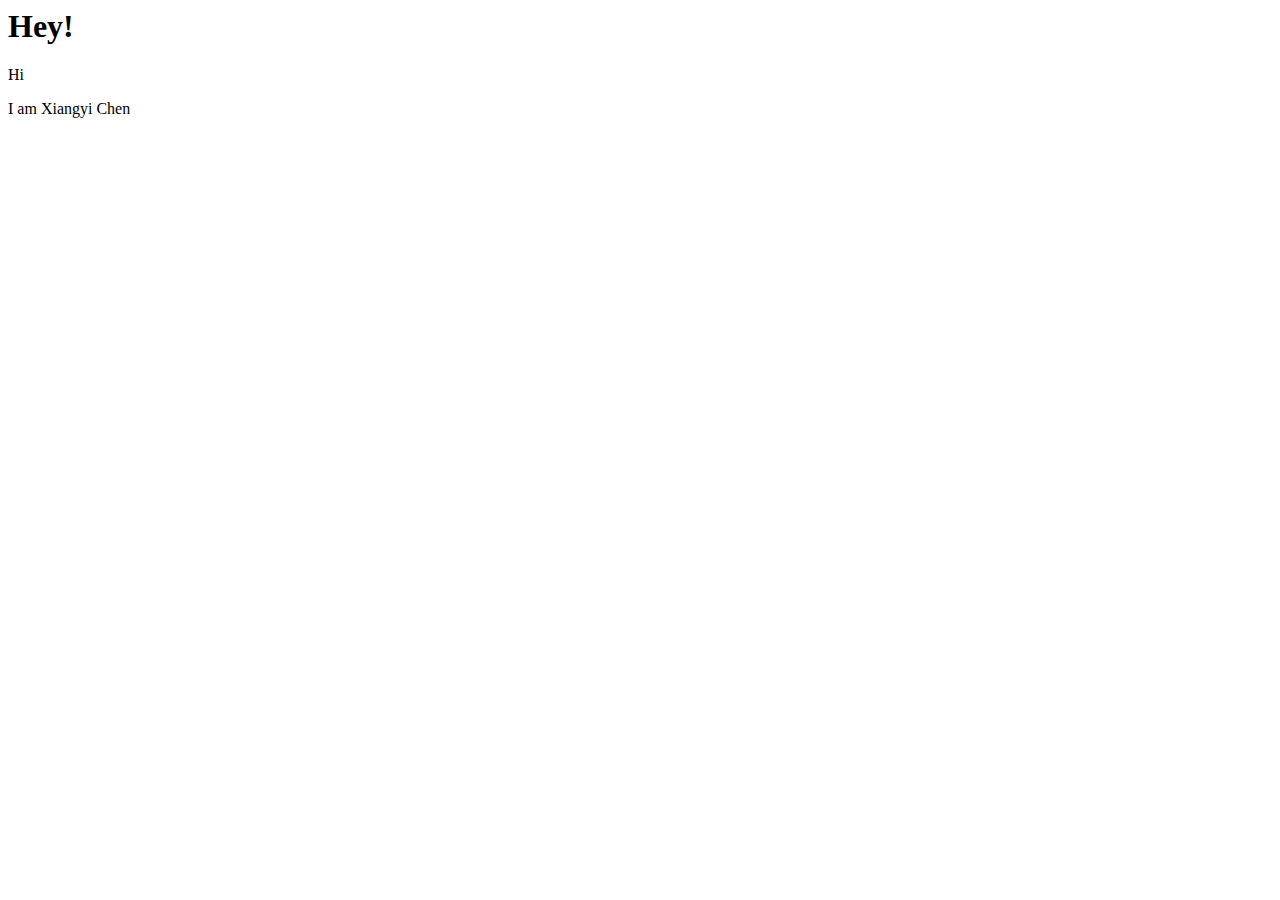
==== index.html @ dd83da80 "Create index.html" ====
<html lang="en">
<head>
    <meta charset="UTF-8">
    <meta name="viewport" content="width=device-width, initial-scale=1.0">
    <title>Document</title>
</head>
<body>
    <h1>Hey!</h1>
    <p>Hi</p>
    <p>I am Xiangyi Chen </p>
</body>
</html>
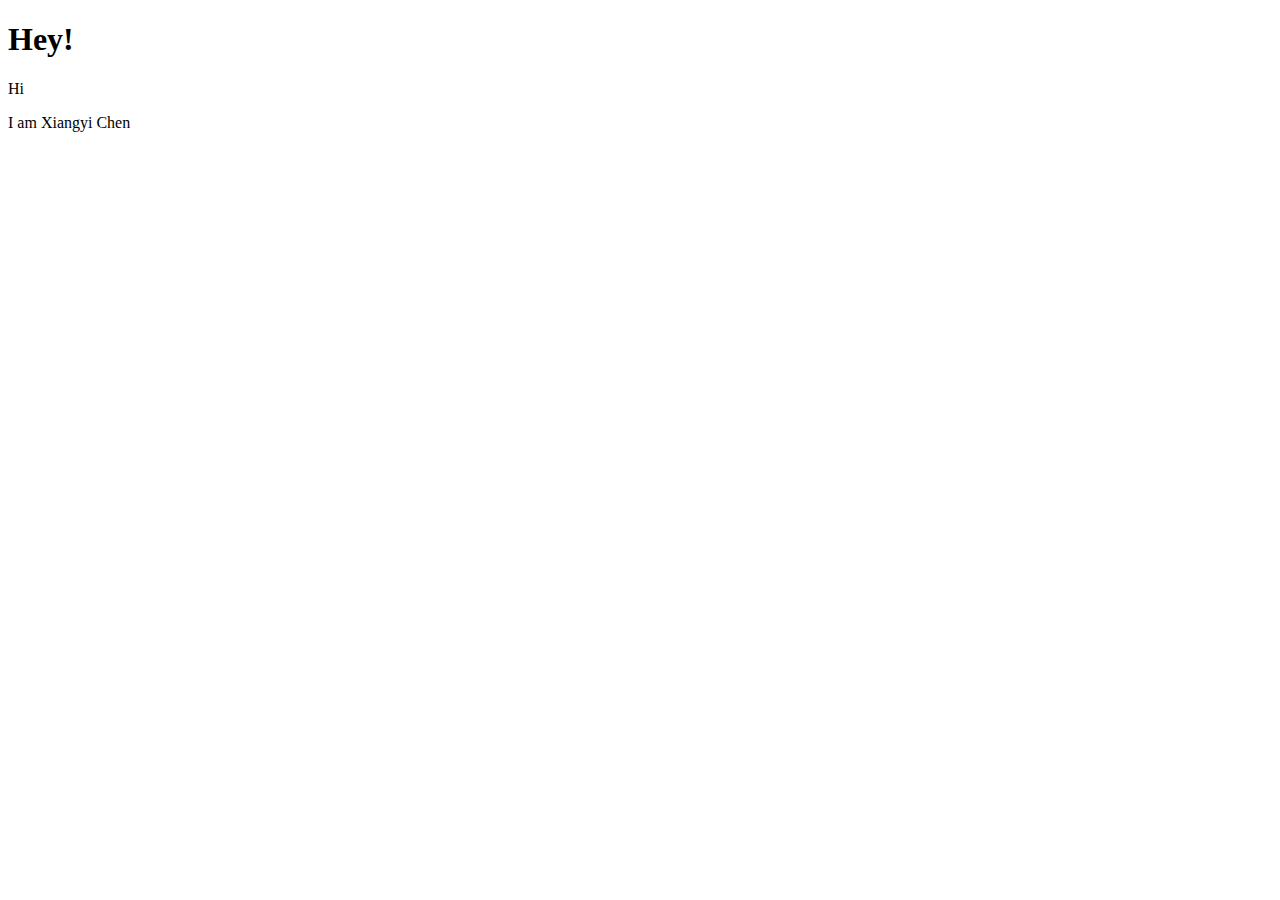
==== commit c6370e39: "initialcommit" ====
--- a/index.html
+++ b/index.html
@@ -1,3 +1,9 @@
+<!DOCTYPE HTML>
+<!--
+    This is xlx's first version website.
+    Just for test!
+    Feb 20 2024
+-->
 <html lang="en">
 <head>
     <meta charset="UTF-8">
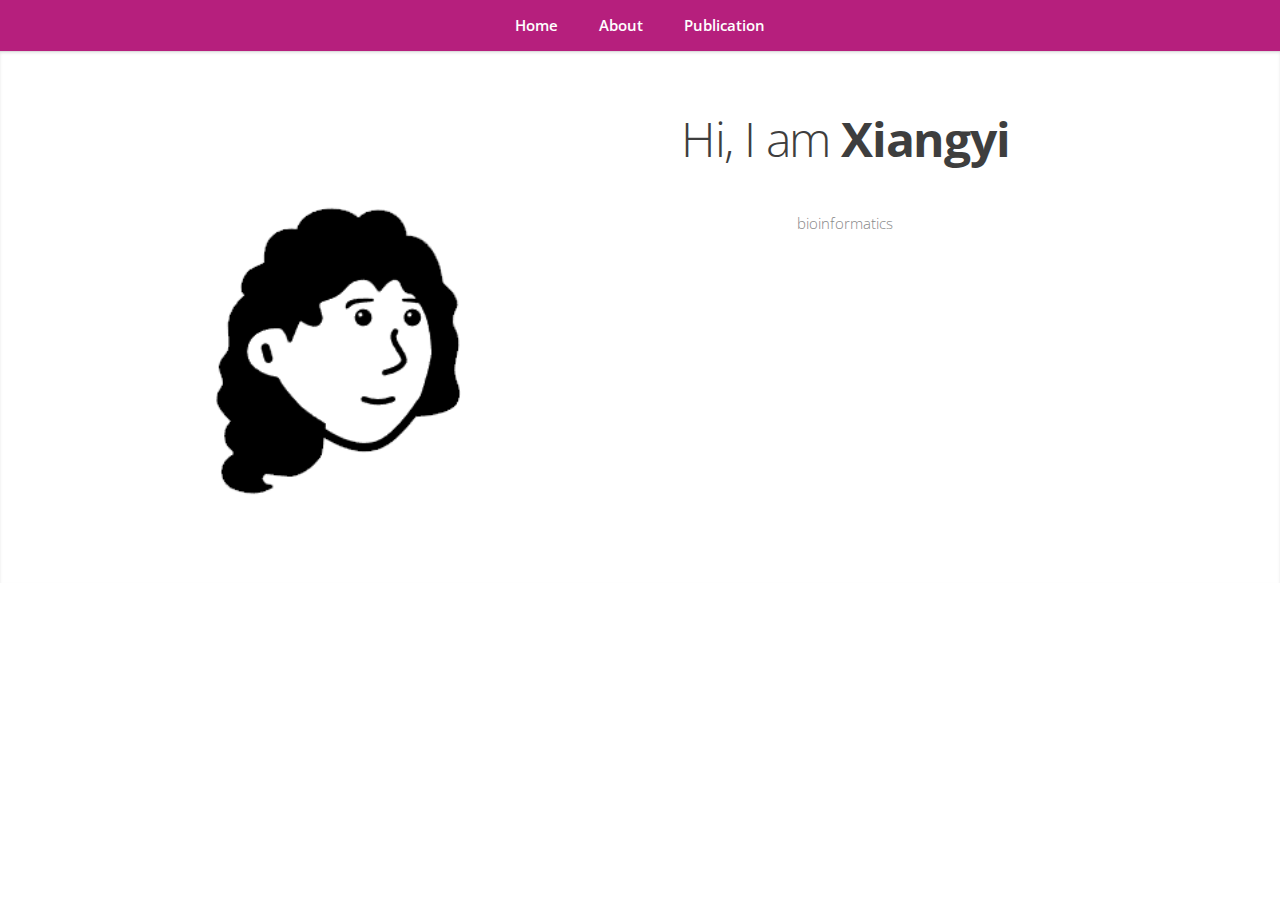
==== commit 8ab03283: "v1" ====
--- a/index.html
+++ b/index.html
@@ -1,18 +1,44 @@
 <!DOCTYPE HTML>
 <!--
-    This is xlx's first version website.
+    This is xlx's website version 1.
     Just for test!
     Feb 20 2024
 -->
 <html lang="en">
-<head>
-    <meta charset="UTF-8">
-    <meta name="viewport" content="width=device-width, initial-scale=1.0">
-    <title>Document</title>
-</head>
-<body>
-    <h1>Hey!</h1>
-    <p>Hi</p>
-    <p>I am Xiangyi Chen </p>
-</body>
+    <head>
+        <meta charset="UTF-8">
+        <meta name="viewport" content="width=device-width, initial-scale=1.0">
+        <title>Xiangyi Chen</title>
+        <link rel="stylesheet" href="assets/css/main.css" />
+    </head>
+    <body class="is-preload">
+
+		<!-- Nav -->
+            <nav id="nav">
+                <ul class="container">
+                    <li><a href="#home">Home</a></li>
+                    <li><a href="#about">About</a></li>
+                    <li><a href="#publication">Publication</a></li>
+                </ul>
+            </nav>
+		
+        <!-- Home -->
+            <article id="home" class="wrapper style1">
+                <div class="container">
+                    <div class="row">
+                        <div class="col-4 col-5-large col-12-medium">
+                            <span class="image fit"><img src="images/pic00.png" alt="" /></span>
+                        </div>
+                        <div class="col-8 col-7-large col-12-medium">
+                            <header>
+                                <h1>Hi, I am <strong>Xiangyi</strong></h1>
+                            </header>
+                            <p>bioinformatics</p>
+                            <!--<a href="#about" class="button large scrolly">Learn about what I do</a>-->
+                        </div>
+                    </div>
+                </div>
+            </article>
+
+    </body>
 </html>
--- a/assets/css/main.css
+++ b/assets/css/main.css
@@ -0,0 +1,2445 @@
+@import url("https://fonts.googleapis.com/css?family=Open+Sans:300,300italic,600,600italic,700");
+@import url("fontawesome-all.min.css");
+
+/*
+	Miniport by HTML5 UP
+	html5up.net | @ajlkn
+	Free for personal and commercial use under the CCA 3.0 license (html5up.net/license)
+*/
+
+html, body, div, span, applet, object,
+iframe, h1, h2, h3, h4, h5, h6, p, blockquote,
+pre, a, abbr, acronym, address, big, cite,
+code, del, dfn, em, img, ins, kbd, q, s, samp,
+small, strike, strong, sub, sup, tt, var, b,
+u, i, center, dl, dt, dd, ol, ul, li, fieldset,
+form, label, legend, table, caption, tbody,
+tfoot, thead, tr, th, td, article, aside,
+canvas, details, embed, figure, figcaption,
+footer, header, hgroup, menu, nav, output, ruby,
+section, summary, time, mark, audio, video {
+	margin: 0;
+	padding: 0;
+	border: 0;
+	font-size: 100%;
+	font: inherit;
+	vertical-align: baseline;}
+
+article, aside, details, figcaption, figure,
+footer, header, hgroup, menu, nav, section {
+	display: block;}
+
+body {
+	line-height: 1;
+}
+
+ol, ul {
+	list-style: none;
+}
+
+blockquote, q {
+	quotes: none;
+}
+
+	blockquote:before, blockquote:after, q:before, q:after {
+		content: '';
+		content: none;
+	}
+
+table {
+	border-collapse: collapse;
+	border-spacing: 0;
+}
+
+body {
+	-webkit-text-size-adjust: none;
+}
+
+mark {
+	background-color: transparent;
+	color: inherit;
+}
+
+input::-moz-focus-inner {
+	border: 0;
+	padding: 0;
+}
+
+input, select, textarea {
+	-moz-appearance: none;
+	-webkit-appearance: none;
+	-ms-appearance: none;
+	appearance: none;
+}
+
+/* Basic */
+
+	html {
+		box-sizing: border-box;
+	}
+
+	*, *:before, *:after {
+		box-sizing: inherit;
+	}
+
+	body {
+		padding-top: 3.5em;
+	}
+
+		body.is-preload *, body.is-preload *:before, body.is-preload *:after {
+			-moz-animation: none !important;
+			-webkit-animation: none !important;
+			-ms-animation: none !important;
+			animation: none !important;
+			-moz-transition: none !important;
+			-webkit-transition: none !important;
+			-ms-transition: none !important;
+			transition: none !important;
+		}
+
+	body, input, textarea, select {
+		font-family: 'Open Sans', sans-serif;
+		line-height: 1.85em;
+		color: #888;
+		font-weight: 300;
+		font-size: 13pt;
+	}
+
+	a {
+		-moz-transition: color .2s ease-in-out;
+		-webkit-transition: color .2s ease-in-out;
+		-ms-transition: color .2s ease-in-out;
+		transition: color .2s ease-in-out;
+		color: #43B3E0;
+		text-decoration: underline;
+	}
+
+		a:hover {
+			color: #43bff0 !important;
+		}
+
+		a img {
+			border: 0;
+		}
+
+	b, strong {
+		font-weight: 600;
+		color: #3e3e3e;
+	}
+
+	i, em {
+		font-style: italic;
+	}
+
+	sub {
+		position: relative;
+		top: 0.5em;
+		font-size: 0.8em;
+	}
+
+	sup {
+		position: relative;
+		top: -0.5em;
+		font-size: 0.8em;
+	}
+
+	blockquote {
+		border-left: solid 0.75em #eee;
+		padding: 1em 0 1em 1.5em;
+		font-style: italic;
+	}
+
+	h1, h2, h3, h4, h5, h6 {
+		color: #3e3e3e;
+		margin: 0 0 0.75em 0;
+	}
+
+	h1 a, h2 a, h3 a, h4 a, h5 a, h6 a {
+		text-decoration: none;
+		color: inherit;
+	}
+
+	h2, h3, h4, h5, h6 {
+		font-weight: 700;
+	}
+
+	h1 {
+		font-size: 3.25em;
+		letter-spacing: -0.025em;
+		font-weight: 300;
+	}
+
+		h1 strong {
+			font-weight: 700;
+		}
+
+	h2 {
+		font-size: 2em;
+		letter-spacing: -0.015em;
+	}
+
+	h3 {
+		font-size: 1.5em;
+		letter-spacing: -0.015em;
+	}
+
+	em, i {
+		font-style: italic;
+	}
+
+	br.clear {
+		clear: both;
+	}
+
+	hr {
+		border: 0;
+		border-top: solid 1px #444;
+		border-top-color: rgba(0, 0, 0, 0.35);
+		box-shadow: 0px 1px 0px 0px rgba(255, 255, 255, 0.1);
+		height: 1px;
+		margin: 3em 0;
+	}
+
+	p, ul, ol, dl, table {
+		margin-bottom: 2em;
+	}
+
+	header {
+		margin: 0 0 3em 0;
+	}
+
+		header > p {
+			font-size: 1.25em;
+			margin: 0;
+		}
+
+	footer {
+		margin: 3em 0 0 0;
+	}
+
+		footer > p {
+			font-size: 1.25em;
+		}
+
+/* Container */
+
+	.container {
+		margin: 0 auto;
+		max-width: calc(100% - 50px);
+		width: 1200px;
+	}
+
+		.container.medium {
+			width: 900px;
+		}
+
+		@media screen and (max-width: 1680px) {
+
+			.container {
+				width: 1200px;
+			}
+
+				.container.medium {
+					width: 900px;
+				}
+
+		}
+
+		@media screen and (max-width: 1280px) {
+
+			.container {
+				width: 960px;
+			}
+
+				.container.medium {
+					width: 720px;
+				}
+
+		}
+
+		@media screen and (max-width: 980px) {
+
+			.container {
+				width: 100%;
+			}
+
+				.container.medium {
+					width: 75%;
+				}
+
+		}
+
+		@media screen and (max-width: 736px) {
+
+			.container {
+				width: 100%;
+				max-width: calc(100% - 30px);
+			}
+
+				.container.medium {
+					width: 100%;
+				}
+
+		}
+
+/* Row */
+
+	.row {
+		display: flex;
+		flex-wrap: wrap;
+		box-sizing: border-box;
+		align-items: stretch;
+	}
+
+		.row > * {
+			box-sizing: border-box;
+		}
+
+		.row.gtr-uniform > * > :last-child {
+			margin-bottom: 0;
+		}
+
+		.row.aln-left {
+			justify-content: flex-start;
+		}
+
+		.row.aln-center {
+			justify-content: center;
+		}
+
+		.row.aln-right {
+			justify-content: flex-end;
+		}
+
+		.row.aln-top {
+			align-items: flex-start;
+		}
+
+		.row.aln-middle {
+			align-items: center;
+		}
+
+		.row.aln-bottom {
+			align-items: flex-end;
+		}
+
+		.row > .imp {
+			order: -1;
+		}
+
+		.row > .col-1 {
+			width: 8.33333%;
+		}
+
+		.row > .off-1 {
+			margin-left: 8.33333%;
+		}
+
+		.row > .col-2 {
+			width: 16.66667%;
+		}
+
+		.row > .off-2 {
+			margin-left: 16.66667%;
+		}
+
+		.row > .col-3 {
+			width: 25%;
+		}
+
+		.row > .off-3 {
+			margin-left: 25%;
+		}
+
+		.row > .col-4 {
+			width: 33.33333%;
+		}
+
+		.row > .off-4 {
+			margin-left: 33.33333%;
+		}
+
+		.row > .col-5 {
+			width: 41.66667%;
+		}
+
+		.row > .off-5 {
+			margin-left: 41.66667%;
+		}
+
+		.row > .col-6 {
+			width: 50%;
+		}
+
+		.row > .off-6 {
+			margin-left: 50%;
+		}
+
+		.row > .col-7 {
+			width: 58.33333%;
+		}
+
+		.row > .off-7 {
+			margin-left: 58.33333%;
+		}
+
+		.row > .col-8 {
+			width: 66.66667%;
+		}
+
+		.row > .off-8 {
+			margin-left: 66.66667%;
+		}
+
+		.row > .col-9 {
+			width: 75%;
+		}
+
+		.row > .off-9 {
+			margin-left: 75%;
+		}
+
+		.row > .col-10 {
+			width: 83.33333%;
+		}
+
+		.row > .off-10 {
+			margin-left: 83.33333%;
+		}
+
+		.row > .col-11 {
+			width: 91.66667%;
+		}
+
+		.row > .off-11 {
+			margin-left: 91.66667%;
+		}
+
+		.row > .col-12 {
+			width: 100%;
+		}
+
+		.row > .off-12 {
+			margin-left: 100%;
+		}
+
+		.row.gtr-0 {
+			margin-top: 0px;
+			margin-left: 0px;
+		}
+
+			.row.gtr-0 > * {
+				padding: 0px 0 0 0px;
+			}
+
+			.row.gtr-0.gtr-uniform {
+				margin-top: 0px;
+			}
+
+				.row.gtr-0.gtr-uniform > * {
+					padding-top: 0px;
+				}
+
+		.row.gtr-25 {
+			margin-top: -6.25px;
+			margin-left: -6.25px;
+		}
+
+			.row.gtr-25 > * {
+				padding: 6.25px 0 0 6.25px;
+			}
+
+			.row.gtr-25.gtr-uniform {
+				margin-top: -6.25px;
+			}
+
+				.row.gtr-25.gtr-uniform > * {
+					padding-top: 6.25px;
+				}
+
+		.row.gtr-50 {
+			margin-top: -12.5px;
+			margin-left: -12.5px;
+		}
+
+			.row.gtr-50 > * {
+				padding: 12.5px 0 0 12.5px;
+			}
+
+			.row.gtr-50.gtr-uniform {
+				margin-top: -12.5px;
+			}
+
+				.row.gtr-50.gtr-uniform > * {
+					padding-top: 12.5px;
+				}
+
+		.row {
+			margin-top: -25px;
+			margin-left: -25px;
+		}
+
+			.row > * {
+				padding: 25px 0 0 25px;
+			}
+
+			.row.gtr-uniform {
+				margin-top: -25px;
+			}
+
+				.row.gtr-uniform > * {
+					padding-top: 25px;
+				}
+
+		.row.gtr-150 {
+			margin-top: -37.5px;
+			margin-left: -37.5px;
+		}
+
+			.row.gtr-150 > * {
+				padding: 37.5px 0 0 37.5px;
+			}
+
+			.row.gtr-150.gtr-uniform {
+				margin-top: -37.5px;
+			}
+
+				.row.gtr-150.gtr-uniform > * {
+					padding-top: 37.5px;
+				}
+
+		.row.gtr-200 {
+			margin-top: -50px;
+			margin-left: -50px;
+		}
+
+			.row.gtr-200 > * {
+				padding: 50px 0 0 50px;
+			}
+
+			.row.gtr-200.gtr-uniform {
+				margin-top: -50px;
+			}
+
+				.row.gtr-200.gtr-uniform > * {
+					padding-top: 50px;
+				}
+
+		@media screen and (max-width: 1680px) {
+
+			.row {
+				display: flex;
+				flex-wrap: wrap;
+				box-sizing: border-box;
+				align-items: stretch;
+			}
+
+				.row > * {
+					box-sizing: border-box;
+				}
+
+				.row.gtr-uniform > * > :last-child {
+					margin-bottom: 0;
+				}
+
+				.row.aln-left {
+					justify-content: flex-start;
+				}
+
+				.row.aln-center {
+					justify-content: center;
+				}
+
+				.row.aln-right {
+					justify-content: flex-end;
+				}
+
+				.row.aln-top {
+					align-items: flex-start;
+				}
+
+				.row.aln-middle {
+					align-items: center;
+				}
+
+				.row.aln-bottom {
+					align-items: flex-end;
+				}
+
+				.row > .imp-xlarge {
+					order: -1;
+				}
+
+				.row > .col-1-xlarge {
+					width: 8.33333%;
+				}
+
+				.row > .off-1-xlarge {
+					margin-left: 8.33333%;
+				}
+
+				.row > .col-2-xlarge {
+					width: 16.66667%;
+				}
+
+				.row > .off-2-xlarge {
+					margin-left: 16.66667%;
+				}
+
+				.row > .col-3-xlarge {
+					width: 25%;
+				}
+
+				.row > .off-3-xlarge {
+					margin-left: 25%;
+				}
+
+				.row > .col-4-xlarge {
+					width: 33.33333%;
+				}
+
+				.row > .off-4-xlarge {
+					margin-left: 33.33333%;
+				}
+
+				.row > .col-5-xlarge {
+					width: 41.66667%;
+				}
+
+				.row > .off-5-xlarge {
+					margin-left: 41.66667%;
+				}
+
+				.row > .col-6-xlarge {
+					width: 50%;
+				}
+
+				.row > .off-6-xlarge {
+					margin-left: 50%;
+				}
+
+				.row > .col-7-xlarge {
+					width: 58.33333%;
+				}
+
+				.row > .off-7-xlarge {
+					margin-left: 58.33333%;
+				}
+
+				.row > .col-8-xlarge {
+					width: 66.66667%;
+				}
+
+				.row > .off-8-xlarge {
+					margin-left: 66.66667%;
+				}
+
+				.row > .col-9-xlarge {
+					width: 75%;
+				}
+
+				.row > .off-9-xlarge {
+					margin-left: 75%;
+				}
+
+				.row > .col-10-xlarge {
+					width: 83.33333%;
+				}
+
+				.row > .off-10-xlarge {
+					margin-left: 83.33333%;
+				}
+
+				.row > .col-11-xlarge {
+					width: 91.66667%;
+				}
+
+				.row > .off-11-xlarge {
+					margin-left: 91.66667%;
+				}
+
+				.row > .col-12-xlarge {
+					width: 100%;
+				}
+
+				.row > .off-12-xlarge {
+					margin-left: 100%;
+				}
+
+				.row.gtr-0 {
+					margin-top: 0px;
+					margin-left: 0px;
+				}
+
+					.row.gtr-0 > * {
+						padding: 0px 0 0 0px;
+					}
+
+					.row.gtr-0.gtr-uniform {
+						margin-top: 0px;
+					}
+
+						.row.gtr-0.gtr-uniform > * {
+							padding-top: 0px;
+						}
+
+				.row.gtr-25 {
+					margin-top: -6.25px;
+					margin-left: -6.25px;
+				}
+
+					.row.gtr-25 > * {
+						padding: 6.25px 0 0 6.25px;
+					}
+
+					.row.gtr-25.gtr-uniform {
+						margin-top: -6.25px;
+					}
+
+						.row.gtr-25.gtr-uniform > * {
+							padding-top: 6.25px;
+						}
+
+				.row.gtr-50 {
+					margin-top: -12.5px;
+					margin-left: -12.5px;
+				}
+
+					.row.gtr-50 > * {
+						padding: 12.5px 0 0 12.5px;
+					}
+
+					.row.gtr-50.gtr-uniform {
+						margin-top: -12.5px;
+					}
+
+						.row.gtr-50.gtr-uniform > * {
+							padding-top: 12.5px;
+						}
+
+				.row {
+					margin-top: -25px;
+					margin-left: -25px;
+				}
+
+					.row > * {
+						padding: 25px 0 0 25px;
+					}
+
+					.row.gtr-uniform {
+						margin-top: -25px;
+					}
+
+						.row.gtr-uniform > * {
+							padding-top: 25px;
+						}
+
+				.row.gtr-150 {
+					margin-top: -37.5px;
+					margin-left: -37.5px;
+				}
+
+					.row.gtr-150 > * {
+						padding: 37.5px 0 0 37.5px;
+					}
+
+					.row.gtr-150.gtr-uniform {
+						margin-top: -37.5px;
+					}
+
+						.row.gtr-150.gtr-uniform > * {
+							padding-top: 37.5px;
+						}
+
+				.row.gtr-200 {
+					margin-top: -50px;
+					margin-left: -50px;
+				}
+
+					.row.gtr-200 > * {
+						padding: 50px 0 0 50px;
+					}
+
+					.row.gtr-200.gtr-uniform {
+						margin-top: -50px;
+					}
+
+						.row.gtr-200.gtr-uniform > * {
+							padding-top: 50px;
+						}
+
+		}
+
+		@media screen and (max-width: 1280px) {
+
+			.row {
+				display: flex;
+				flex-wrap: wrap;
+				box-sizing: border-box;
+				align-items: stretch;
+			}
+
+				.row > * {
+					box-sizing: border-box;
+				}
+
+				.row.gtr-uniform > * > :last-child {
+					margin-bottom: 0;
+				}
+
+				.row.aln-left {
+					justify-content: flex-start;
+				}
+
+				.row.aln-center {
+					justify-content: center;
+				}
+
+				.row.aln-right {
+					justify-content: flex-end;
+				}
+
+				.row.aln-top {
+					align-items: flex-start;
+				}
+
+				.row.aln-middle {
+					align-items: center;
+				}
+
+				.row.aln-bottom {
+					align-items: flex-end;
+				}
+
+				.row > .imp-large {
+					order: -1;
+				}
+
+				.row > .col-1-large {
+					width: 8.33333%;
+				}
+
+				.row > .off-1-large {
+					margin-left: 8.33333%;
+				}
+
+				.row > .col-2-large {
+					width: 16.66667%;
+				}
+
+				.row > .off-2-large {
+					margin-left: 16.66667%;
+				}
+
+				.row > .col-3-large {
+					width: 25%;
+				}
+
+				.row > .off-3-large {
+					margin-left: 25%;
+				}
+
+				.row > .col-4-large {
+					width: 33.33333%;
+				}
+
+				.row > .off-4-large {
+					margin-left: 33.33333%;
+				}
+
+				.row > .col-5-large {
+					width: 41.66667%;
+				}
+
+				.row > .off-5-large {
+					margin-left: 41.66667%;
+				}
+
+				.row > .col-6-large {
+					width: 50%;
+				}
+
+				.row > .off-6-large {
+					margin-left: 50%;
+				}
+
+				.row > .col-7-large {
+					width: 58.33333%;
+				}
+
+				.row > .off-7-large {
+					margin-left: 58.33333%;
+				}
+
+				.row > .col-8-large {
+					width: 66.66667%;
+				}
+
+				.row > .off-8-large {
+					margin-left: 66.66667%;
+				}
+
+				.row > .col-9-large {
+					width: 75%;
+				}
+
+				.row > .off-9-large {
+					margin-left: 75%;
+				}
+
+				.row > .col-10-large {
+					width: 83.33333%;
+				}
+
+				.row > .off-10-large {
+					margin-left: 83.33333%;
+				}
+
+				.row > .col-11-large {
+					width: 91.66667%;
+				}
+
+				.row > .off-11-large {
+					margin-left: 91.66667%;
+				}
+
+				.row > .col-12-large {
+					width: 100%;
+				}
+
+				.row > .off-12-large {
+					margin-left: 100%;
+				}
+
+				.row.gtr-0 {
+					margin-top: 0px;
+					margin-left: 0px;
+				}
+
+					.row.gtr-0 > * {
+						padding: 0px 0 0 0px;
+					}
+
+					.row.gtr-0.gtr-uniform {
+						margin-top: 0px;
+					}
+
+						.row.gtr-0.gtr-uniform > * {
+							padding-top: 0px;
+						}
+
+				.row.gtr-25 {
+					margin-top: -6.25px;
+					margin-left: -6.25px;
+				}
+
+					.row.gtr-25 > * {
+						padding: 6.25px 0 0 6.25px;
+					}
+
+					.row.gtr-25.gtr-uniform {
+						margin-top: -6.25px;
+					}
+
+						.row.gtr-25.gtr-uniform > * {
+							padding-top: 6.25px;
+						}
+
+				.row.gtr-50 {
+					margin-top: -12.5px;
+					margin-left: -12.5px;
+				}
+
+					.row.gtr-50 > * {
+						padding: 12.5px 0 0 12.5px;
+					}
+
+					.row.gtr-50.gtr-uniform {
+						margin-top: -12.5px;
+					}
+
+						.row.gtr-50.gtr-uniform > * {
+							padding-top: 12.5px;
+						}
+
+				.row {
+					margin-top: -25px;
+					margin-left: -25px;
+				}
+
+					.row > * {
+						padding: 25px 0 0 25px;
+					}
+
+					.row.gtr-uniform {
+						margin-top: -25px;
+					}
+
+						.row.gtr-uniform > * {
+							padding-top: 25px;
+						}
+
+				.row.gtr-150 {
+					margin-top: -37.5px;
+					margin-left: -37.5px;
+				}
+
+					.row.gtr-150 > * {
+						padding: 37.5px 0 0 37.5px;
+					}
+
+					.row.gtr-150.gtr-uniform {
+						margin-top: -37.5px;
+					}
+
+						.row.gtr-150.gtr-uniform > * {
+							padding-top: 37.5px;
+						}
+
+				.row.gtr-200 {
+					margin-top: -50px;
+					margin-left: -50px;
+				}
+
+					.row.gtr-200 > * {
+						padding: 50px 0 0 50px;
+					}
+
+					.row.gtr-200.gtr-uniform {
+						margin-top: -50px;
+					}
+
+						.row.gtr-200.gtr-uniform > * {
+							padding-top: 50px;
+						}
+
+		}
+
+		@media screen and (max-width: 980px) {
+
+			.row {
+				display: flex;
+				flex-wrap: wrap;
+				box-sizing: border-box;
+				align-items: stretch;
+			}
+
+				.row > * {
+					box-sizing: border-box;
+				}
+
+				.row.gtr-uniform > * > :last-child {
+					margin-bottom: 0;
+				}
+
+				.row.aln-left {
+					justify-content: flex-start;
+				}
+
+				.row.aln-center {
+					justify-content: center;
+				}
+
+				.row.aln-right {
+					justify-content: flex-end;
+				}
+
+				.row.aln-top {
+					align-items: flex-start;
+				}
+
+				.row.aln-middle {
+					align-items: center;
+				}
+
+				.row.aln-bottom {
+					align-items: flex-end;
+				}
+
+				.row > .imp-medium {
+					order: -1;
+				}
+
+				.row > .col-1-medium {
+					width: 8.33333%;
+				}
+
+				.row > .off-1-medium {
+					margin-left: 8.33333%;
+				}
+
+				.row > .col-2-medium {
+					width: 16.66667%;
+				}
+
+				.row > .off-2-medium {
+					margin-left: 16.66667%;
+				}
+
+				.row > .col-3-medium {
+					width: 25%;
+				}
+
+				.row > .off-3-medium {
+					margin-left: 25%;
+				}
+
+				.row > .col-4-medium {
+					width: 33.33333%;
+				}
+
+				.row > .off-4-medium {
+					margin-left: 33.33333%;
+				}
+
+				.row > .col-5-medium {
+					width: 41.66667%;
+				}
+
+				.row > .off-5-medium {
+					margin-left: 41.66667%;
+				}
+
+				.row > .col-6-medium {
+					width: 50%;
+				}
+
+				.row > .off-6-medium {
+					margin-left: 50%;
+				}
+
+				.row > .col-7-medium {
+					width: 58.33333%;
+				}
+
+				.row > .off-7-medium {
+					margin-left: 58.33333%;
+				}
+
+				.row > .col-8-medium {
+					width: 66.66667%;
+				}
+
+				.row > .off-8-medium {
+					margin-left: 66.66667%;
+				}
+
+				.row > .col-9-medium {
+					width: 75%;
+				}
+
+				.row > .off-9-medium {
+					margin-left: 75%;
+				}
+
+				.row > .col-10-medium {
+					width: 83.33333%;
+				}
+
+				.row > .off-10-medium {
+					margin-left: 83.33333%;
+				}
+
+				.row > .col-11-medium {
+					width: 91.66667%;
+				}
+
+				.row > .off-11-medium {
+					margin-left: 91.66667%;
+				}
+
+				.row > .col-12-medium {
+					width: 100%;
+				}
+
+				.row > .off-12-medium {
+					margin-left: 100%;
+				}
+
+				.row.gtr-0 {
+					margin-top: 0px;
+					margin-left: 0px;
+				}
+
+					.row.gtr-0 > * {
+						padding: 0px 0 0 0px;
+					}
+
+					.row.gtr-0.gtr-uniform {
+						margin-top: 0px;
+					}
+
+						.row.gtr-0.gtr-uniform > * {
+							padding-top: 0px;
+						}
+
+				.row.gtr-25 {
+					margin-top: -6.25px;
+					margin-left: -6.25px;
+				}
+
+					.row.gtr-25 > * {
+						padding: 6.25px 0 0 6.25px;
+					}
+
+					.row.gtr-25.gtr-uniform {
+						margin-top: -6.25px;
+					}
+
+						.row.gtr-25.gtr-uniform > * {
+							padding-top: 6.25px;
+						}
+
+				.row.gtr-50 {
+					margin-top: -12.5px;
+					margin-left: -12.5px;
+				}
+
+					.row.gtr-50 > * {
+						padding: 12.5px 0 0 12.5px;
+					}
+
+					.row.gtr-50.gtr-uniform {
+						margin-top: -12.5px;
+					}
+
+						.row.gtr-50.gtr-uniform > * {
+							padding-top: 12.5px;
+						}
+
+				.row {
+					margin-top: -25px;
+					margin-left: -25px;
+				}
+
+					.row > * {
+						padding: 25px 0 0 25px;
+					}
+
+					.row.gtr-uniform {
+						margin-top: -25px;
+					}
+
+						.row.gtr-uniform > * {
+							padding-top: 25px;
+						}
+
+				.row.gtr-150 {
+					margin-top: -37.5px;
+					margin-left: -37.5px;
+				}
+
+					.row.gtr-150 > * {
+						padding: 37.5px 0 0 37.5px;
+					}
+
+					.row.gtr-150.gtr-uniform {
+						margin-top: -37.5px;
+					}
+
+						.row.gtr-150.gtr-uniform > * {
+							padding-top: 37.5px;
+						}
+
+				.row.gtr-200 {
+					margin-top: -50px;
+					margin-left: -50px;
+				}
+
+					.row.gtr-200 > * {
+						padding: 50px 0 0 50px;
+					}
+
+					.row.gtr-200.gtr-uniform {
+						margin-top: -50px;
+					}
+
+						.row.gtr-200.gtr-uniform > * {
+							padding-top: 50px;
+						}
+
+		}
+
+		@media screen and (max-width: 736px) {
+
+			.row {
+				display: flex;
+				flex-wrap: wrap;
+				box-sizing: border-box;
+				align-items: stretch;
+			}
+
+				.row > * {
+					box-sizing: border-box;
+				}
+
+				.row.gtr-uniform > * > :last-child {
+					margin-bottom: 0;
+				}
+
+				.row.aln-left {
+					justify-content: flex-start;
+				}
+
+				.row.aln-center {
+					justify-content: center;
+				}
+
+				.row.aln-right {
+					justify-content: flex-end;
+				}
+
+				.row.aln-top {
+					align-items: flex-start;
+				}
+
+				.row.aln-middle {
+					align-items: center;
+				}
+
+				.row.aln-bottom {
+					align-items: flex-end;
+				}
+
+				.row > .imp-small {
+					order: -1;
+				}
+
+				.row > .col-1-small {
+					width: 8.33333%;
+				}
+
+				.row > .off-1-small {
+					margin-left: 8.33333%;
+				}
+
+				.row > .col-2-small {
+					width: 16.66667%;
+				}
+
+				.row > .off-2-small {
+					margin-left: 16.66667%;
+				}
+
+				.row > .col-3-small {
+					width: 25%;
+				}
+
+				.row > .off-3-small {
+					margin-left: 25%;
+				}
+
+				.row > .col-4-small {
+					width: 33.33333%;
+				}
+
+				.row > .off-4-small {
+					margin-left: 33.33333%;
+				}
+
+				.row > .col-5-small {
+					width: 41.66667%;
+				}
+
+				.row > .off-5-small {
+					margin-left: 41.66667%;
+				}
+
+				.row > .col-6-small {
+					width: 50%;
+				}
+
+				.row > .off-6-small {
+					margin-left: 50%;
+				}
+
+				.row > .col-7-small {
+					width: 58.33333%;
+				}
+
+				.row > .off-7-small {
+					margin-left: 58.33333%;
+				}
+
+				.row > .col-8-small {
+					width: 66.66667%;
+				}
+
+				.row > .off-8-small {
+					margin-left: 66.66667%;
+				}
+
+				.row > .col-9-small {
+					width: 75%;
+				}
+
+				.row > .off-9-small {
+					margin-left: 75%;
+				}
+
+				.row > .col-10-small {
+					width: 83.33333%;
+				}
+
+				.row > .off-10-small {
+					margin-left: 83.33333%;
+				}
+
+				.row > .col-11-small {
+					width: 91.66667%;
+				}
+
+				.row > .off-11-small {
+					margin-left: 91.66667%;
+				}
+
+				.row > .col-12-small {
+					width: 100%;
+				}
+
+				.row > .off-12-small {
+					margin-left: 100%;
+				}
+
+				.row.gtr-0 {
+					margin-top: 0px;
+					margin-left: 0px;
+				}
+
+					.row.gtr-0 > * {
+						padding: 0px 0 0 0px;
+					}
+
+					.row.gtr-0.gtr-uniform {
+						margin-top: 0px;
+					}
+
+						.row.gtr-0.gtr-uniform > * {
+							padding-top: 0px;
+						}
+
+				.row.gtr-25 {
+					margin-top: -3.75px;
+					margin-left: -3.75px;
+				}
+
+					.row.gtr-25 > * {
+						padding: 3.75px 0 0 3.75px;
+					}
+
+					.row.gtr-25.gtr-uniform {
+						margin-top: -3.75px;
+					}
+
+						.row.gtr-25.gtr-uniform > * {
+							padding-top: 3.75px;
+						}
+
+				.row.gtr-50 {
+					margin-top: -7.5px;
+					margin-left: -7.5px;
+				}
+
+					.row.gtr-50 > * {
+						padding: 7.5px 0 0 7.5px;
+					}
+
+					.row.gtr-50.gtr-uniform {
+						margin-top: -7.5px;
+					}
+
+						.row.gtr-50.gtr-uniform > * {
+							padding-top: 7.5px;
+						}
+
+				.row {
+					margin-top: -15px;
+					margin-left: -15px;
+				}
+
+					.row > * {
+						padding: 15px 0 0 15px;
+					}
+
+					.row.gtr-uniform {
+						margin-top: -15px;
+					}
+
+						.row.gtr-uniform > * {
+							padding-top: 15px;
+						}
+
+				.row.gtr-150 {
+					margin-top: -22.5px;
+					margin-left: -22.5px;
+				}
+
+					.row.gtr-150 > * {
+						padding: 22.5px 0 0 22.5px;
+					}
+
+					.row.gtr-150.gtr-uniform {
+						margin-top: -22.5px;
+					}
+
+						.row.gtr-150.gtr-uniform > * {
+							padding-top: 22.5px;
+						}
+
+				.row.gtr-200 {
+					margin-top: -30px;
+					margin-left: -30px;
+				}
+
+					.row.gtr-200 > * {
+						padding: 30px 0 0 30px;
+					}
+
+					.row.gtr-200.gtr-uniform {
+						margin-top: -30px;
+					}
+
+						.row.gtr-200.gtr-uniform > * {
+							padding-top: 30px;
+						}
+
+		}
+
+/* Form */
+
+	form label {
+		color: #3e3e3e;
+		font-weight: 700;
+		display: block;
+		margin: 0 0 0.5em 0;
+	}
+
+	form input[type=text],
+	form input[type=email],
+	form input[type=password],
+	form select,
+	form textarea {
+		-moz-transition: background .2s ease-in-out, box-shadow .2s ease-in-out;
+		-webkit-transition: background .2s ease-in-out, box-shadow .2s ease-in-out;
+		-ms-transition: background .2s ease-in-out, box-shadow .2s ease-in-out;
+		transition: background .2s ease-in-out, box-shadow .2s ease-in-out;
+		-webkit-appearance: none;
+		display: block;
+		border: 0;
+		padding: 0.75em;
+		font-size: 1em;
+		border-radius: 8px;
+		border: solid 1px #ddd;
+		background: #fff;
+		color: #bbb;
+		box-shadow: inset 0px 2px 3px 1px rgba(0, 0, 0, 0.05), 0px 1px 0px 0px rgba(255, 255, 255, 0.025);
+		width: 100%;
+	}
+
+		form input[type=text]:focus,
+		form input[type=email]:focus,
+		form input[type=password]:focus,
+		form select:focus,
+		form textarea:focus {
+			background: #fafafa;
+			box-shadow: inset 0px 2px 5px 0px rgba(0, 0, 0, 0.05), 0px 1px 0px 0px rgba(255, 255, 255, 0.025), inset 0px 0px 2px 1px #43bff0;
+		}
+
+	form textarea {
+		height: 15em;
+	}
+
+	form .actions:last-child {
+		margin-bottom: 0;
+	}
+
+	form ::-webkit-input-placeholder {
+		color: #555 !important;
+	}
+
+	form :-moz-placeholder {
+		color: #555 !important;
+	}
+
+	form ::-moz-placeholder {
+		color: #555 !important;
+	}
+
+	form :-ms-input-placeholder {
+		color: #555 !important;
+	}
+
+	form ::-moz-focus-inner {
+		border: 0;
+	}
+
+/* Tables */
+
+	table {
+		width: 100%;
+	}
+
+		table.default {
+			width: 100%;
+		}
+
+			table.default tr {
+				border-top: solid 1px #eee;
+			}
+
+				table.default tr:first-child {
+					border-top: 0;
+				}
+
+			table.default td {
+				padding: 0.5em 1em 0.5em 1em;
+			}
+
+			table.default th {
+				text-align: left;
+				padding: 0.5em 1em 0.5em 1em;
+				font-weight: 600;
+				margin: 0 0 1em 0;
+			}
+
+			table.default thead {
+				background: #4f4f4f;
+				color: #fff;
+			}
+
+/* Section/Article */
+
+	section, article {
+		margin-bottom: 3em;
+	}
+
+	section > :last-child,
+	article > :last-child,
+	section:last-child,
+	article:last-child {
+		margin-bottom: 0;
+	}
+
+/* Image */
+
+	.image {
+		display: inline-block;
+		position: relative;
+	}
+
+		.image img {
+			display: block;
+			width: 100%;
+		}
+
+		.image.fit {
+			display: block;
+			width: 100%;
+		}
+
+		.image.featured {
+			display: block;
+			width: 100%;
+			margin: 0 0 2em 0;
+		}
+
+		.image.left {
+			float: left;
+			margin: 0 2em 2em 0;
+		}
+
+		.image.centered {
+			display: block;
+			margin: 0 0 2em 0;
+		}
+
+			.image.centered img {
+				margin: 0 auto;
+				width: auto;
+			}
+
+/* Button */
+
+	input[type="button"],
+	input[type="submit"],
+	input[type="reset"],
+	button,
+	.button {
+		background-image: url("images/bg.png"), -moz-linear-gradient(top, rgba(0, 0, 0, 0), rgba(0, 0, 0, 0.2));
+		background-image: url("images/bg.png"), -webkit-linear-gradient(top, rgba(0, 0, 0, 0), rgba(0, 0, 0, 0.2));
+		background-image: url("images/bg.png"), -ms-linear-gradient(top, rgba(0, 0, 0, 0), rgba(0, 0, 0, 0.2));
+		background-image: url("images/bg.png"), linear-gradient(top, rgba(0, 0, 0, 0), rgba(0, 0, 0, 0.2));
+		-moz-transition: background-color .2s ease-in-out;
+		-webkit-transition: background-color .2s ease-in-out;
+		-ms-transition: background-color .2s ease-in-out;
+		transition: background-color .2s ease-in-out;
+		-webkit-appearance: none;
+		position: relative;
+		display: inline-block;
+		color: #fff !important;
+		text-decoration: none;
+		font-weight: 700;
+		border: 0;
+		outline: 0;
+		cursor: pointer;
+		border-radius: 8px;
+		text-shadow: -1px -1px 0.5px rgba(0, 0, 0, 0.5);
+		overflow: hidden;
+		box-shadow: inset 0px 0px 0px 1px rgba(0, 0, 0, 0.5), inset 0px 2px 1px 0px rgba(255, 255, 255, 0.75);
+		background-color: #B61F7D;
+		padding: 1em 2.35em 1em 2.35em;
+		font-size: 1.1em;
+		max-width: 24em;
+	}
+
+		input[type="button"]:hover,
+		input[type="submit"]:hover,
+		input[type="reset"]:hover,
+		button:hover,
+		.button:hover {
+			background-color: #B61F7D;
+			color: #fff !important;
+		}
+
+		input[type="button"]:active,
+		input[type="submit"]:active,
+		input[type="reset"]:active,
+		button:active,
+		.button:active {
+			background-color: #B61F7D;
+			top: 1px;
+		}
+
+		input[type="button"].large,
+		input[type="submit"].large,
+		input[type="reset"].large,
+		button.large,
+		.button.large {
+			font-size: 1em;
+			letter-spacing: -0.025em;
+		}
+
+		input[type="button"].alt,
+		input[type="submit"].alt,
+		input[type="reset"].alt,
+		button.alt,
+		.button.alt {
+			background-color: #444;
+			box-shadow: inset 0px 0px 0px 1px #242424, inset 0px 2px 1px 0px rgba(255, 255, 255, 0.2);
+		}
+
+			input[type="button"].alt:hover,
+			input[type="submit"].alt:hover,
+			input[type="reset"].alt:hover,
+			button.alt:hover,
+			.button.alt:hover {
+				background-color: #4f4f4f;
+				color: #fff !important;
+			}
+
+			input[type="button"].alt:active,
+			input[type="submit"].alt:active,
+			input[type="reset"].alt:active,
+			button.alt:active,
+			.button.alt:active {
+				background-color: #3f3f3f;
+			}
+
+/* List */
+
+	ul {
+		list-style: disc;
+		padding-left: 1em;
+	}
+
+		ul li {
+			padding-left: 0.5em;
+		}
+
+	ol {
+		list-style: decimal;
+		padding-left: 1.25em;
+	}
+
+		ol li {
+			padding-left: 0.25em;
+		}
+
+/* Social */
+
+	ul.social {
+		cursor: default;
+		margin: 0;
+		list-style: none;
+		padding-left: 0;
+	}
+
+		ul.social li {
+			position: relative;
+			display: inline-block;
+			margin: 0.25em;
+			top: 0;
+			padding-left: 0;
+		}
+
+			ul.social li a {
+				-moz-transition: top .2s ease-in-out;
+				-webkit-transition: top .2s ease-in-out;
+				-ms-transition: top .2s ease-in-out;
+				transition: top .2s ease-in-out;
+				display: block;
+				width: 48px;
+				height: 48px;
+				border-radius: 6px;
+				top: 0;
+				position: relative;
+			}
+
+				ul.social li a:before {
+					background-image: url("images/bg.png"), -moz-linear-gradient(top, rgba(0, 0, 0, 0), rgba(0, 0, 0, 0.2));
+					background-image: url("images/bg.png"), -webkit-linear-gradient(top, rgba(0, 0, 0, 0), rgba(0, 0, 0, 0.2));
+					background-image: url("images/bg.png"), -ms-linear-gradient(top, rgba(0, 0, 0, 0), rgba(0, 0, 0, 0.2));
+					background-image: url("images/bg.png"), linear-gradient(top, rgba(0, 0, 0, 0), rgba(0, 0, 0, 0.2));
+					-moz-transition: background-color .2s ease-in-out;
+					-webkit-transition: background-color .2s ease-in-out;
+					-ms-transition: background-color .2s ease-in-out;
+					transition: background-color .2s ease-in-out;
+					background-color: #444;
+					border-radius: 6px;
+					box-shadow: inset 0px 0px 0px 1px #282828, inset 0px 2px 1px 0px rgba(255, 255, 255, 0.1);
+					color: #2E2E2E !important;
+					display: block;
+					font-size: 26px;
+					height: 48px;
+					line-height: 48px;
+					text-align: center;
+					outline: 0;
+					overflow: hidden;
+					text-shadow: 1px 1px 0px rgba(255, 255, 255, 0.1);
+					width: 48px;
+				}
+
+				ul.social li a.fa-twitter {
+					background-color: #2DAAE4;
+				}
+
+				ul.social li a.fa-facebook-f {
+					background-color: #3C5A98;
+				}
+
+				ul.social li a.fa-dribbble {
+					background-color: #C4376B;
+				}
+
+				ul.social li a.fa-linkedin-in {
+					background-color: #006599;
+				}
+
+				ul.social li a.fa-tumblr {
+					background-color: #51718A;
+				}
+
+				ul.social li a.fa-google-plus {
+					background-color: #DA2713;
+				}
+
+				ul.social li a.fa-github {
+					background-color: #FAFAFA;
+				}
+
+				ul.social li a.fa-rss {
+					background-color: #F2600B;
+				}
+
+				ul.social li a.fa-instagram {
+					background-color: #E0D7C8;
+				}
+
+				ul.social li a.fa-foursquare {
+					background-color: #39A3D4;
+				}
+
+				ul.social li a.fa-skype {
+					background-color: #10BEF1;
+				}
+
+				ul.social li a.fa-soundcloud {
+					background-color: #FE5419;
+				}
+
+				ul.social li a.fa-youtube {
+					background-color: #BF2E25;
+				}
+
+				ul.social li a.fa-blogger {
+					background-color: #FF6501;
+				}
+
+				ul.social li a.fa-flickr {
+					background-color: #0062DB;
+				}
+
+				ul.social li a.fa-vimeo {
+					background-color: #4C8AB0;
+				}
+
+				ul.social li a:hover {
+					top: -5px;
+				}
+
+					ul.social li a:hover:before {
+						background-color: transparent;
+					}
+
+/* Actions */
+
+	ul.actions {
+		list-style: none;
+		padding-left: 0;
+	}
+
+		ul.actions li {
+			display: inline-block;
+			margin: 0 0 0 1em;
+			padding-left: 0;
+		}
+
+			ul.actions li:first-child {
+				margin-left: 0;
+			}
+
+/* Box */
+
+	.box {
+		background: #fff;
+		box-shadow: inset 0px 0px 0px 1px rgba(0, 0, 0, 0.15), 0px 2px 3px 0px rgba(0, 0, 0, 0.1);
+		text-align: center;
+		padding: 2em;
+	}
+
+		.box.style1 {
+			padding: 3em 2em 3.5em 2em;
+		}
+
+			.box.style1 h3 {
+				margin-bottom: 0.5em;
+			}
+
+		.box.style2 h3 {
+			margin-bottom: 0.25em;
+		}
+
+		.box.style2 .image {
+			position: relative;
+			left: 2em;
+			top: 2em;
+			margin: -4em 0 4em -4em;
+			width: auto;
+		}
+
+/* Icons */
+
+	.icon {
+		text-decoration: none;
+		text-decoration: none;
+	}
+
+		.icon:before {
+			-moz-osx-font-smoothing: grayscale;
+			-webkit-font-smoothing: antialiased;
+			display: inline-block;
+			font-style: normal;
+			font-variant: normal;
+			text-rendering: auto;
+			line-height: 1;
+			text-transform: none !important;
+			font-family: 'Font Awesome 5 Free';
+			font-weight: 400;
+		}
+
+		.icon:before {
+			font-size: 1.25em;
+		}
+
+		.icon > .label {
+			display: none;
+		}
+
+		.icon.solid:before {
+			font-weight: 900;
+		}
+
+		.icon.brands:before {
+			font-family: 'Font Awesome 5 Brands';
+		}
+
+		.icon.featured {
+			color: #EA8A95;
+			display: block;
+			margin: 0 0 1.5em 0;
+			cursor: default;
+		}
+
+			.icon.featured:before {
+				font-size: 6em;
+			}
+
+/* Wrappers */
+
+	.wrapper {
+		background-image: url("images/bg.png");
+		box-shadow: inset 0px 1px 0px 0px rgba(0, 0, 0, 0.05), inset 0px 2px 3px 0px rgba(0, 0, 0, 0.1);
+		padding: 8em 0 8em 0;
+		text-align: center;
+	}
+
+		.wrapper.style1 {
+			background-image: none;
+			background-color: #ffffff;
+		}
+
+		.wrapper.style2 {
+			background-color: #fafafa;
+			text-shadow: 1px 1px 0px #fff;
+		}
+
+		.wrapper.style3 {
+			background-color: #f4f4f4;
+			text-shadow: 1px 1px 0px #fff;
+		}
+
+		.wrapper.style4 {
+			background-color: #303030;
+			color: #999;
+			text-shadow: -1px -1px 0px #181818;
+		}
+
+			.wrapper.style4 h1, .wrapper.style4 h2, .wrapper.style4 h3, .wrapper.style4 h4, .wrapper.style4 h5, .wrapper.style4 h6 {
+				color: #fff;
+			}
+
+			.wrapper.style4 form input[type=text],
+			.wrapper.style4 form input[type=password],
+			.wrapper.style4 form select,
+			.wrapper.style4 form textarea {
+				border: none;
+				background: #282828;
+			}
+
+				.wrapper.style4 form input[type=text]:focus,
+				.wrapper.style4 form input[type=password]:focus,
+				.wrapper.style4 form select:focus,
+				.wrapper.style4 form textarea:focus {
+					background: #252525;
+				}
+
+/* Nav */
+
+	#nav {
+		background-color: #B61F7D;
+		text-align: center;
+		position: fixed;
+		left: 0;
+		top: 0;
+		width: 100%;
+		z-index: 10000;
+		cursor: default;
+		height: 3.5em;
+		line-height: 3.5em;
+	}
+
+		#nav ul {
+			margin-bottom: 0;
+			list-style: none;
+			padding-left: 0;
+		}
+
+		#nav li {
+			display: inline-block;
+			padding-left: 0;
+		}
+
+		#nav a {
+			-moz-transition: background-color .2s ease-in-out;
+			-webkit-transition: background-color .2s ease-in-out;
+			-ms-transition: background-color .2s ease-in-out;
+			transition: background-color .2s ease-in-out;
+			position: relative;
+			display: block;
+			color: #fff;
+			text-decoration: none;
+			outline: 0;
+			font-weight: 600;
+			border-radius: 8px;
+			color: #fff;
+			height: 2.5em;
+			line-height: 2.5em;
+			padding: 0 1.25em;
+		}
+
+			#nav a:hover {
+				color: #fff !important;
+				background: #383838;
+			}
+
+			#nav a.active {
+				background: #484848;
+			}
+
+				#nav a.active:before {
+					content: '';
+					display: block;
+					position: absolute;
+					bottom: -0.6em;
+					left: 50%;
+					margin-left: -0.75em;
+					border-left: solid 0.75em transparent;
+					border-right: solid 0.75em transparent;
+					border-top: solid 0.6em #282828;
+				}
+
+/* Articles */
+
+	body > article {
+		margin-bottom: 0;
+	}
+
+	#top {
+		padding: 10em 0 10em 0;
+		text-align: left;
+	}
+
+		#top .image {
+			border-radius: 100%;
+			width: 20em;
+			height: 20em;
+			margin: 0;
+		}
+
+			#top .image img {
+				border-radius: 100%;
+			}
+
+		#top h1 {
+			margin-top: 0.35em;
+		}
+
+		#top p {
+			font-size: 1.5em;
+			line-height: 1.75em;
+		}
+
+			#top p a {
+				color: inherit;
+			}
+
+	#contact footer {
+		font-size: 0.9em;
+	}
+
+/* Copyright */
+
+	#copyright {
+		color: #666;
+		font-size: 1em;
+		line-height: 1em;
+		list-style: none;
+		padding-left: 0;
+		margin-bottom: 0;
+	}
+
+		#copyright li {
+			display: inline-block;
+			border-left: solid 1px rgba(0, 0, 0, 0.5);
+			box-shadow: -1px 0px 0px 0px rgba(255, 255, 255, 0.1);
+			padding: 0 0 0 1em;
+			margin: 0 0 0 1em;
+		}
+
+			#copyright li:first-child {
+				border: 0;
+				box-shadow: none;
+				padding-left: 0;
+				margin-left: 0;
+			}
+
+		#copyright a {
+			-moz-transition: color .2s ease-in-out;
+			-webkit-transition: color .2s ease-in-out;
+			-ms-transition: color .2s ease-in-out;
+			transition: color .2s ease-in-out;
+			color: inherit;
+		}
+
+			#copyright a:hover {
+				color: #777;
+			}
+
+/* Large */
+
+	@media screen and (max-width: 1280px) {
+
+		/* Basic */
+
+			body {
+				font-size: 11pt;
+			}
+
+			input, textarea, select {
+				font-size: 11pt;
+			}
+
+			header {
+				margin: 0 0 4em 0;
+			}
+
+		/* Wrappers */
+
+			.wrapper {
+				padding: 5em 0 5em 0;
+				text-align: center;
+			}
+
+				.wrapper.style4 .row-special {
+					margin: 2em 0 0 0;
+					padding: 2em 0 2em 0;
+				}
+
+		/* Articles */
+
+			#top {
+				padding: 8em 0;
+			}
+
+				#top .image {
+					width: 24em;
+					height: 24em;
+					margin: 0;
+				}
+
+	}
+
+/* Medium */
+
+	@media screen and (max-width: 980px) {
+
+		/* Articles */
+
+			#top {
+				text-align: center;
+				padding: 5em 0;
+			}
+
+				#top .image {
+					margin: 0 auto 2em auto;
+				}
+
+	}
+
+/* Small */
+
+	@media screen and (max-width: 736px) {
+
+		/* Basic */
+
+			body {
+				padding-top: 44px;
+			}
+
+			body, input, textarea, select {
+				line-height: 1.75em;
+				font-size: 10pt;
+				letter-spacing: 0;
+			}
+
+			h1, h2, h3, h4, h5, h6 {
+				font-size: 1.25em;
+				margin: 0 0 0.4em 0;
+			}
+
+			h1 {
+				font-size: 2.25em;
+				line-height: 1.25em;
+			}
+
+			header {
+				margin: 0 0 2em 0;
+			}
+
+				header > p {
+					font-size: 1.25em;
+				}
+
+			footer {
+				margin: 2.5em 0 0 0;
+			}
+
+				footer > p {
+					font-size: 1.25em;
+				}
+
+			hr {
+				margin: 1.5em 0 2em 0;
+			}
+
+		/* Section/Article */
+
+			section, article {
+				clear: both;
+			}
+
+		/* Button */
+
+			input[type="button"],
+			input[type="submit"],
+			input[type="reset"],
+			button,
+			.button {
+				text-align: center;
+				font-size: 1.2em;
+				width: 100%;
+				padding: 1em 0 1em 0;
+			}
+
+				input[type="button"].large,
+				input[type="submit"].large,
+				input[type="reset"].large,
+				button.large,
+				.button.large {
+					font-size: 1.2em;
+					letter-spacing: 0;
+				}
+
+		/* Social */
+
+			ul.social {
+				padding: 1em 0.5em 0 0.5em;
+			}
+
+				ul.social li {
+					margin: 0.5em 0.5em 0.5em 0.5em;
+				}
+
+					ul.social li a {
+						top: 0 !important;
+					}
+
+						ul.social li a:before {
+							background-color: transparent !important;
+						}
+
+		/* Actions */
+
+			ul.actions {
+				margin: 0;
+			}
+
+				ul.actions li {
+					display: block;
+					margin: 15px 0 0 0;
+				}
+
+					ul.actions li:first-child {
+						margin-top: 0;
+					}
+
+		/* Box */
+
+			.box {
+				padding: 30px 20px 30px 20px;
+				margin: 0 0 20px 0 !important;
+			}
+
+				.box h3 {
+					margin-bottom: 0.25em;
+				}
+
+				.box .image.centered {
+					margin-bottom: 1em;
+				}
+
+				.box .image.featured {
+					position: relative;
+					left: 20px;
+					top: 20px;
+					margin: -50px 0 50px -40px;
+					width: auto;
+				}
+
+				.box.style1 {
+					max-width: 32em;
+					margin-left: auto !important;
+					margin-right: auto !important;
+				}
+
+				.box.style2 {
+					max-width: 32em;
+					margin-left: auto !important;
+					margin-right: auto !important;
+				}
+
+		/* Wrappers */
+
+			.wrapper {
+				padding: 3em 0;
+				text-align: center;
+			}
+
+		/* Nav */
+
+			#nav {
+				height: 44px;
+				line-height: 44px;
+			}
+
+				#nav a {
+					padding: 0 0.75em;
+					height: inherit;
+					line-height: inherit;
+					border-radius: 0;
+				}
+
+					#nav a:hover {
+						background-color: transparent;
+					}
+
+		/* Articles */
+
+			#top {
+				padding: 3em 0;
+			}
+
+				#top .image {
+					width: 15em;
+					height: 15em;
+					margin-bottom: 0;
+				}
+
+				#top p {
+					font-size: 1em;
+				}
+
+			#contact footer {
+				margin: 0;
+			}
+
+		/* Copyright */
+
+			#copyright {
+				font-size: 1em;
+				margin: 0;
+			}
+
+				#copyright li {
+					display: block;
+					margin: 1em 0 0 0;
+					padding: 0;
+					box-shadow: none;
+					border-left: 0;
+				}
+
+					#copyright li:first-child {
+						margin-top: 0;
+					}
+
+	}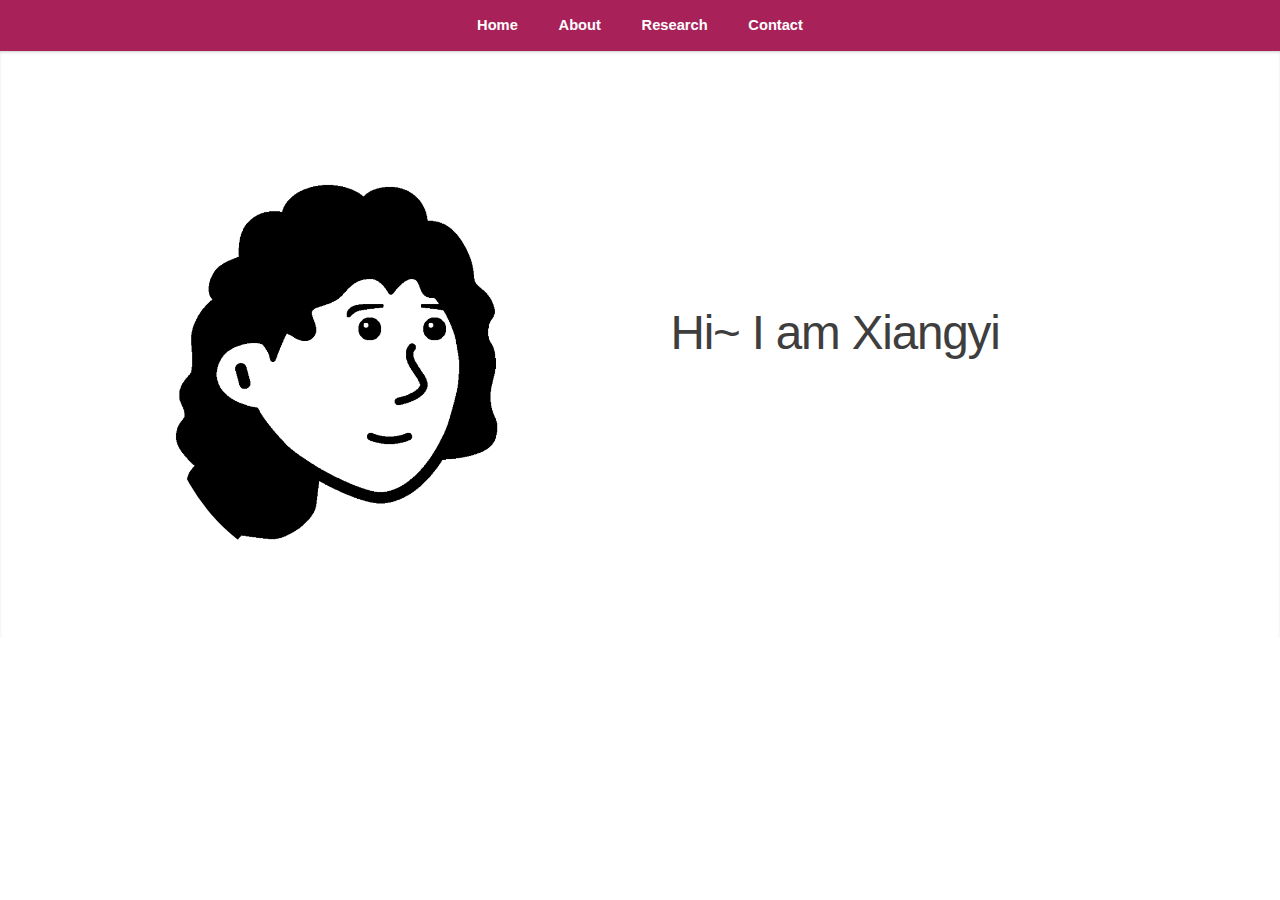
==== commit 96356e17: "initialcommit" ====
--- a/index.html
+++ b/index.html
@@ -1,44 +1,47 @@
-<!DOCTYPE HTML>
-<!--
-    This is xlx's website version 1.
-    Just for test!
-    Feb 20 2024
--->
+<!DOCTYPE html>
 <html lang="en">
-    <head>
-        <meta charset="UTF-8">
-        <meta name="viewport" content="width=device-width, initial-scale=1.0">
-        <title>Xiangyi Chen</title>
-        <link rel="stylesheet" href="assets/css/main.css" />
-    </head>
-    <body class="is-preload">
+<head>
+    <meta charset="UTF-8">
+    <meta name="viewport" content="width=device-width, initial-scale=1.0">
+    <title>Xiangyi Chen</title>
+    <!-- <link rel="stylesheet" href="assets/css/reset.css" /> -->
+    <link rel="stylesheet" href="assets/css/main.css" />
+    <link rel="icon" type="image/x-icon" href="images/icon.ico">
+</head>
 
-		<!-- Nav -->
-            <nav id="nav">
-                <ul class="container">
-                    <li><a href="#home">Home</a></li>
-                    <li><a href="#about">About</a></li>
-                    <li><a href="#publication">Publication</a></li>
-                </ul>
-            </nav>
-		
-        <!-- Home -->
-            <article id="home" class="wrapper style1">
-                <div class="container">
-                    <div class="row">
-                        <div class="col-4 col-5-large col-12-medium">
-                            <span class="image fit"><img src="images/pic00.png" alt="" /></span>
-                        </div>
-                        <div class="col-8 col-7-large col-12-medium">
-                            <header>
-                                <h1>Hi, I am <strong>Xiangyi</strong></h1>
-                            </header>
-                            <p>bioinformatics</p>
-                            <!--<a href="#about" class="button large scrolly">Learn about what I do</a>-->
-                        </div>
-                    </div>
+<body>
+
+    <!-- nav-->
+    <nav id="nav">
+        <ul class="container">
+            <li><a href="./index.html">Home</a></li>
+            <li><a href="./about.html">About</a></li>
+            <li><a href="./research.html">Research</a></li>
+            <li><a href="./contact.html">Contact</a></li>
+        </ul>
+    </nav>
+
+    <!-- Home -->
+    <article id="home" class="wrapper style1">
+        <div class="container"> <!--包括下面col-4 col-5-large col-12-medium都和屏幕尺寸相关，不要随便乱改-->
+            <div class="row">
+                <div class="col-4 col-5-large col-12-medium">
+                    <span class="image fit">
+                        <img src="images/head.png" alt="" />
+                    </span>
                 </div>
-            </article>
+                <div class="col-8 col-7-large col-12-medium">
+                    <header class="hi-header">
+                        <h1 class="hi-title">Hi~  I am Xiangyi</h1>
+                    </header>
+                </div>
+            </div>
+        </div>
+    </article>
+    
+    
 
-    </body>
-</html>
+    
+
+</body>
+</html>--- a/assets/css/main.css
+++ b/assets/css/main.css
@@ -22,15 +22,20 @@
 	padding: 0;
 	border: 0;
 	font-size: 100%;
-	font: inherit;
+	font-family: Verdana, Geneva, Tahoma, sans-serif;
 	vertical-align: baseline;}
 
 article, aside, details, figcaption, figure,
 footer, header, hgroup, menu, nav, section {
 	display: block;}
 
+
 body {
 	line-height: 1;
+}
+
+.sub-body{
+	background-color: #f4f4f4;
 }
 
 ol, ul {
@@ -98,7 +103,7 @@
 		}
 
 	body, input, textarea, select {
-		font-family: 'Open Sans', sans-serif;
+		font-family: Verdana, Geneva, Tahoma, sans-serif;
 		line-height: 1.85em;
 		color: #888;
 		font-weight: 300;
@@ -110,12 +115,12 @@
 		-webkit-transition: color .2s ease-in-out;
 		-ms-transition: color .2s ease-in-out;
 		transition: color .2s ease-in-out;
-		color: #43B3E0;
+		color: #A92159;
 		text-decoration: underline;
 	}
 
 		a:hover {
-			color: #43bff0 !important;
+			color: #cc628e;
 		}
 
 		a img {
@@ -208,6 +213,10 @@
 		margin: 0 0 3em 0;
 	}
 
+	.hi-header{
+		margin: 150px 0 3em 100px;
+	}
+
 		header > p {
 			font-size: 1.25em;
 			margin: 0;
@@ -220,6 +229,10 @@
 		footer > p {
 			font-size: 1.25em;
 		}
+.hi-title {
+	/* padding-top: 50px; */
+	margin-top: 100px;
+}
 
 /* Container */
 
@@ -1620,6 +1633,16 @@
 		margin-bottom: 0;
 	}
 
+/* my-head*/
+.my-head {
+	text-align: center;
+	padding-top: 0;
+}
+
+.my-head img {
+	width: 250px;
+}
+
 /* Image */
 
 	.image {
@@ -1678,15 +1701,17 @@
 		display: inline-block;
 		color: #fff !important;
 		text-decoration: none;
-		font-weight: 700;
+		font-weight: 200;
 		border: 0;
 		outline: 0;
 		cursor: pointer;
 		border-radius: 8px;
 		text-shadow: -1px -1px 0.5px rgba(0, 0, 0, 0.5);
 		overflow: hidden;
-		box-shadow: inset 0px 0px 0px 1px rgba(0, 0, 0, 0.5), inset 0px 2px 1px 0px rgba(255, 255, 255, 0.75);
-		background-color: #B61F7D;
+		/*
+        box-shadow: inset 0px 0px 0px 1px rgba(0, 0, 0, 0.5), inset 0px 2px 1px 0px rgba(255, 255, 255, 0.75);
+        */
+		background-color: #A92159;
 		padding: 1em 2.35em 1em 2.35em;
 		font-size: 1.1em;
 		max-width: 24em;
@@ -1697,7 +1722,7 @@
 		input[type="reset"]:hover,
 		button:hover,
 		.button:hover {
-			background-color: #B61F7D;
+			background-color: #cc628e;
 			color: #fff !important;
 		}
 
@@ -1706,7 +1731,7 @@
 		input[type="reset"]:active,
 		button:active,
 		.button:active {
-			background-color: #B61F7D;
+			background-color: #cc628e;
 			top: 1px;
 		}
 
@@ -1715,7 +1740,7 @@
 		input[type="reset"].large,
 		button.large,
 		.button.large {
-			font-size: 1em;
+			font-size: 1.5em;
 			letter-spacing: -0.025em;
 		}
 
@@ -1987,9 +2012,9 @@
 /* Wrappers */
 
 	.wrapper {
-		background-image: url("images/bg.png");
+		backgroundbackground-image: url("images/bg.png");
 		box-shadow: inset 0px 1px 0px 0px rgba(0, 0, 0, 0.05), inset 0px 2px 3px 0px rgba(0, 0, 0, 0.1);
-		padding: 8em 0 8em 0;
+		padding: 2em 0 2em 0;
 		text-align: center;
 	}
 
@@ -2006,7 +2031,22 @@
 		.wrapper.style3 {
 			background-color: #f4f4f4;
 			text-shadow: 1px 1px 0px #fff;
-		}
+	
+		}
+
+			.wrapper.style3 h2 {
+				color: #A92159;
+			}
+
+			.wrapper.style3 p {
+				text-align: left;
+				color: #000000;
+				padding-left: 80px;
+				padding-right: 80px
+			}
+
+
+
 
 		.wrapper.style4 {
 			background-color: #303030;
@@ -2036,7 +2076,7 @@
 /* Nav */
 
 	#nav {
-		background-color: #B61F7D;
+		background-color: #A92159;
 		text-align: center;
 		position: fixed;
 		left: 0;
@@ -2046,6 +2086,7 @@
 		cursor: default;
 		height: 3.5em;
 		line-height: 3.5em;
+		font-family: Verdana, Geneva, Tahoma, sans-serif;
 	}
 
 		#nav ul {
@@ -2079,11 +2120,11 @@
 
 			#nav a:hover {
 				color: #fff !important;
-				background: #383838;
+				background: #c1326e;
 			}
 
 			#nav a.active {
-				background: #484848;
+				background: #c1326e;
 			}
 
 				#nav a.active:before {
@@ -2104,32 +2145,32 @@
 		margin-bottom: 0;
 	}
 
-	#top {
+	#home {
 		padding: 10em 0 10em 0;
 		text-align: left;
 	}
 
-		#top .image {
+		#home .image {
 			border-radius: 100%;
 			width: 20em;
 			height: 20em;
 			margin: 0;
 		}
 
-			#top .image img {
+			#home .image img {
 				border-radius: 100%;
 			}
 
-		#top h1 {
+		#home h1 {
 			margin-top: 0.35em;
 		}
 
-		#top p {
+		#home p {
 			font-size: 1.5em;
 			line-height: 1.75em;
 		}
 
-			#top p a {
+			#home p a {
 				color: inherit;
 			}
 
@@ -2207,11 +2248,11 @@
 
 		/* Articles */
 
-			#top {
+			#home {
 				padding: 8em 0;
 			}
 
-				#top .image {
+				#home .image {
 					width: 24em;
 					height: 24em;
 					margin: 0;
@@ -2225,12 +2266,12 @@
 
 		/* Articles */
 
-			#top {
+			#home {
 				text-align: center;
 				padding: 5em 0;
 			}
 
-				#top .image {
+				#home .image {
 					margin: 0 auto 2em auto;
 				}
 
@@ -2405,17 +2446,17 @@
 
 		/* Articles */
 
-			#top {
+			#home {
 				padding: 3em 0;
 			}
 
-				#top .image {
+				#home .image {
 					width: 15em;
 					height: 15em;
 					margin-bottom: 0;
 				}
 
-				#top p {
+				#home p {
 					font-size: 1em;
 				}
 
